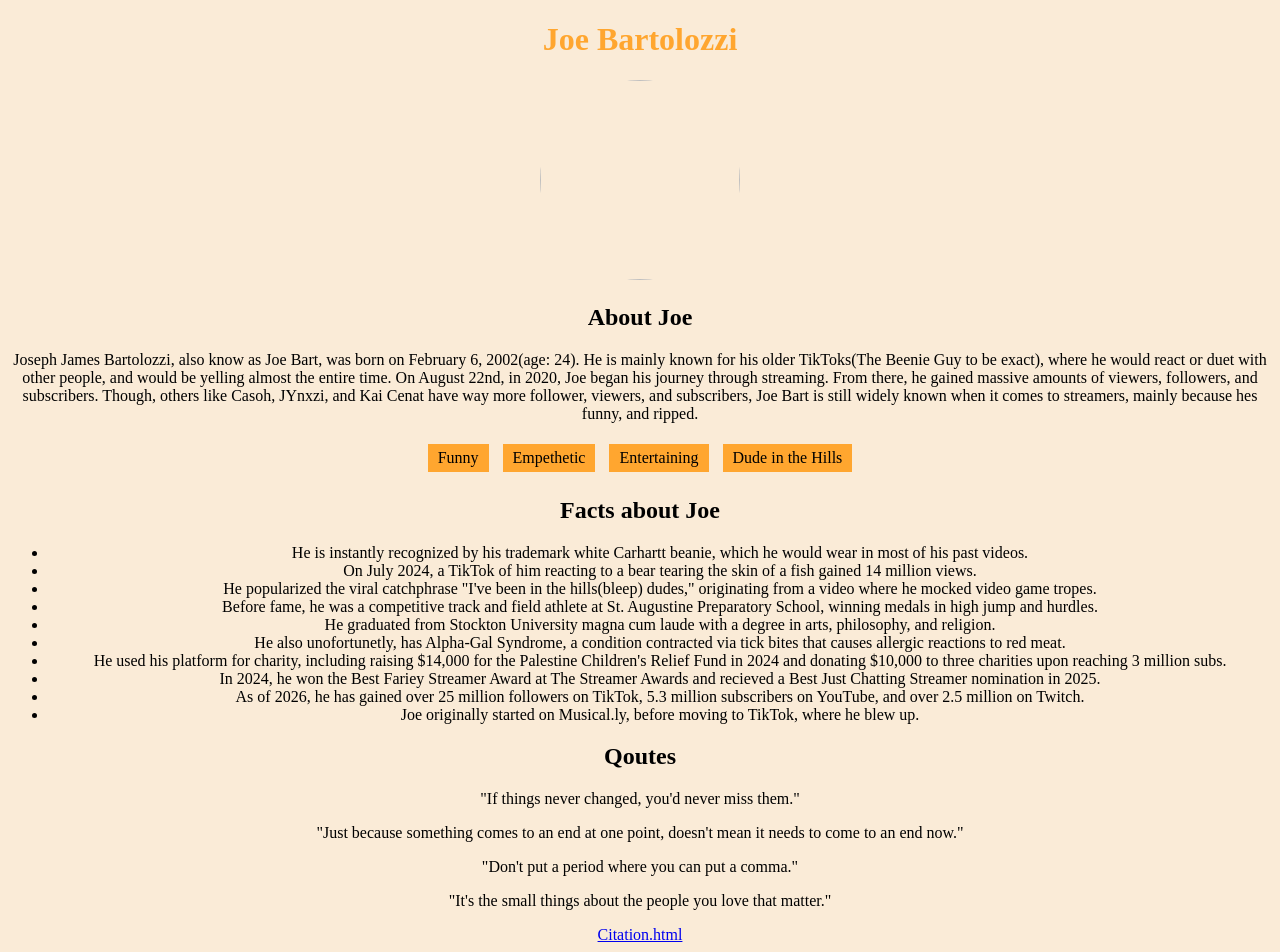
==== index.html @ f8c90083 "Finished Website" ====
<!DOCTYPE html>
<html>
<head>
	<meta charset="utf-8">
	<meta name="viewport" content="width=device-width, initial-scale=1">
	<title>Tribute Page</title>
	<link rel="stylesheet" type="text/css" href="styles.css">
</head>
  <body>
  	<div class="container">
  	<h1> <b>Joe Bartolozzi</b> </h1>
  	<img src="https://i.pinimg.com/originals/45/34/2a/45342a546aaa41de40b7b13a4cb6d82b.jpg">
  	<h2>About Joe</h2>
  	<p>Joseph James Bartolozzi, also know as Joe Bart, was born on February 6, 2002(age: 24). He is mainly known for his older TikToks(The Beenie Guy to be exact), where he would react or duet with other people, and would be yelling almost the entire time. On August 22nd, in 2020, Joe began his journey through streaming. From there, he gained massive amounts of viewers, followers, and subscribers. Though, others like Casoh, JYnxzi, and Kai Cenat have way more follower, viewers, and subscribers, Joe Bart is still widely known when it comes to streamers, mainly because hes funny, and ripped.</p>
  	
  	<div class="descriptions">
  		<span> Funny </span>
  		<span> Empethetic </span>
  		<span> Entertaining </span>
  		<span> Dude in the Hills </span>
  	</div>

  	<h2>Facts about Joe</h2>
  	<ul>
  		  <li>He is instantly recognized by his trademark white Carhartt beanie, which he would wear in most of his past videos.</li>
  		  <li>On July 2024, a TikTok of him reacting to a bear tearing the skin of a fish gained 14 million views.</li>
  		  <li>He popularized the viral catchphrase "I've been in the hills(bleep) dudes," originating from a video where he mocked video game tropes.</li>
  		  <li>Before fame, he was a competitive track and field athlete at St. Augustine Preparatory School, winning medals in high jump and hurdles.</li>
  		  <li>He graduated from Stockton University magna cum laude with a degree in arts, philosophy, and religion.</li>
  		  <li>He also unofortunetly, has Alpha-Gal Syndrome, a condition contracted via tick bites that causes allergic reactions to red meat.</li>
  		  <li>He used his platform for charity, including raising $14,000 for the Palestine Children's Relief Fund in 2024 and donating $10,000 to three charities upon reaching 3 million subs.</li>
  		  <li>In 2024, he won the Best Fariey Streamer Award at The Streamer Awards and recieved a Best Just Chatting Streamer nomination in 2025.</li>
  		  <li>As of 2026, he has gained over 25 million followers on TikTok, 5.3 million subscribers on YouTube, and over 2.5 million on Twitch.</li>
  		  <li>Joe originally started on Musical.ly, before moving to TikTok, where he blew up.</li>
  		 </ul>

  		 <h2>Qoutes</h2>

  		  <blockquote>"If things never changed, you'd never miss them."</blockquote>
  		  <blockquote>"Just because something comes to an end at one point, doesn't mean it needs to come to an end now."</blockquote>
  		  <blockquote>"Don't put a period where you can put a comma."</blockquote>
  		  <blockquote>"It's the small things about the people you love that matter."</blockquote>

  	</div>
  	<footer>
  		  <a href="Bibliography.html">Citation.html</a>
  	</footer>
  </body>
</html>
---- styles.css ----
body {
	text-align: center;
	font-size: 16px;
	font-family: 'georgia';
	margin: 20;
	padding: 0;
	background-color: #FAEBD7;
}
img {
	border-radius: 50%;
	width: 200px;
	height: 200px;
	object-fit: cover;
}
.descriptions span {
	display: inline-block;
	margin: 5px;
	padding: 5px 10px;
	background-color: #FFA62F;
}
h1 {
	color: #FFA62F;
}
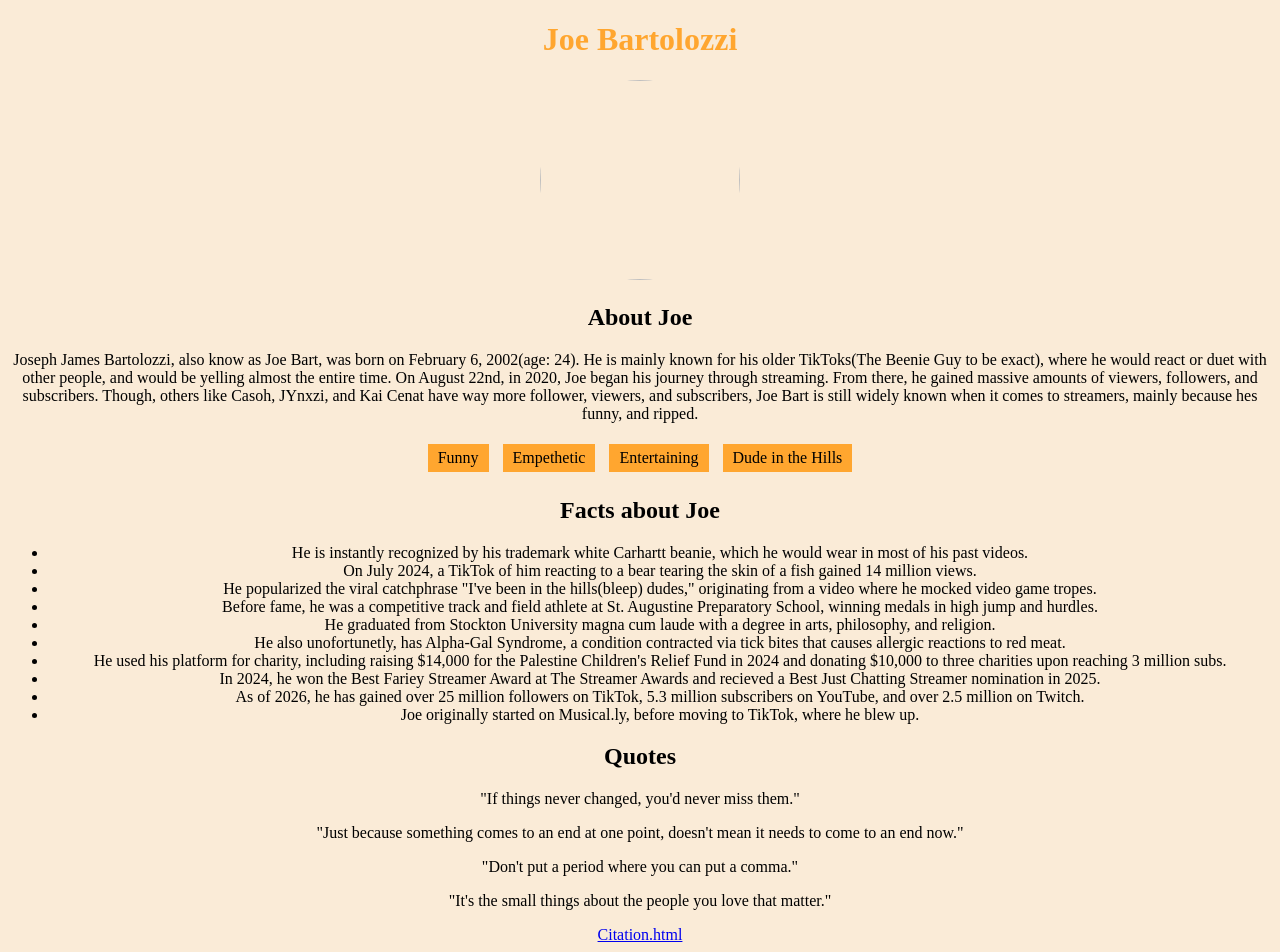
==== commit 0b7ad792: "Fixed a spelling mistake." ====
--- a/index.html
+++ b/index.html
@@ -34,7 +34,7 @@
   		  <li>Joe originally started on Musical.ly, before moving to TikTok, where he blew up.</li>
   		 </ul>
 
-  		 <h2>Qoutes</h2>
+  		 <h2>Quotes</h2>
 
   		  <blockquote>"If things never changed, you'd never miss them."</blockquote>
   		  <blockquote>"Just because something comes to an end at one point, doesn't mean it needs to come to an end now."</blockquote>
@@ -43,7 +43,7 @@
 
   	</div>
   	<footer>
-  		  <a href="Bibliography.html">Citation.html</a>
+  		  <a href="bibliography.html">Citation.html</a>
   	</footer>
   </body>
 </html>
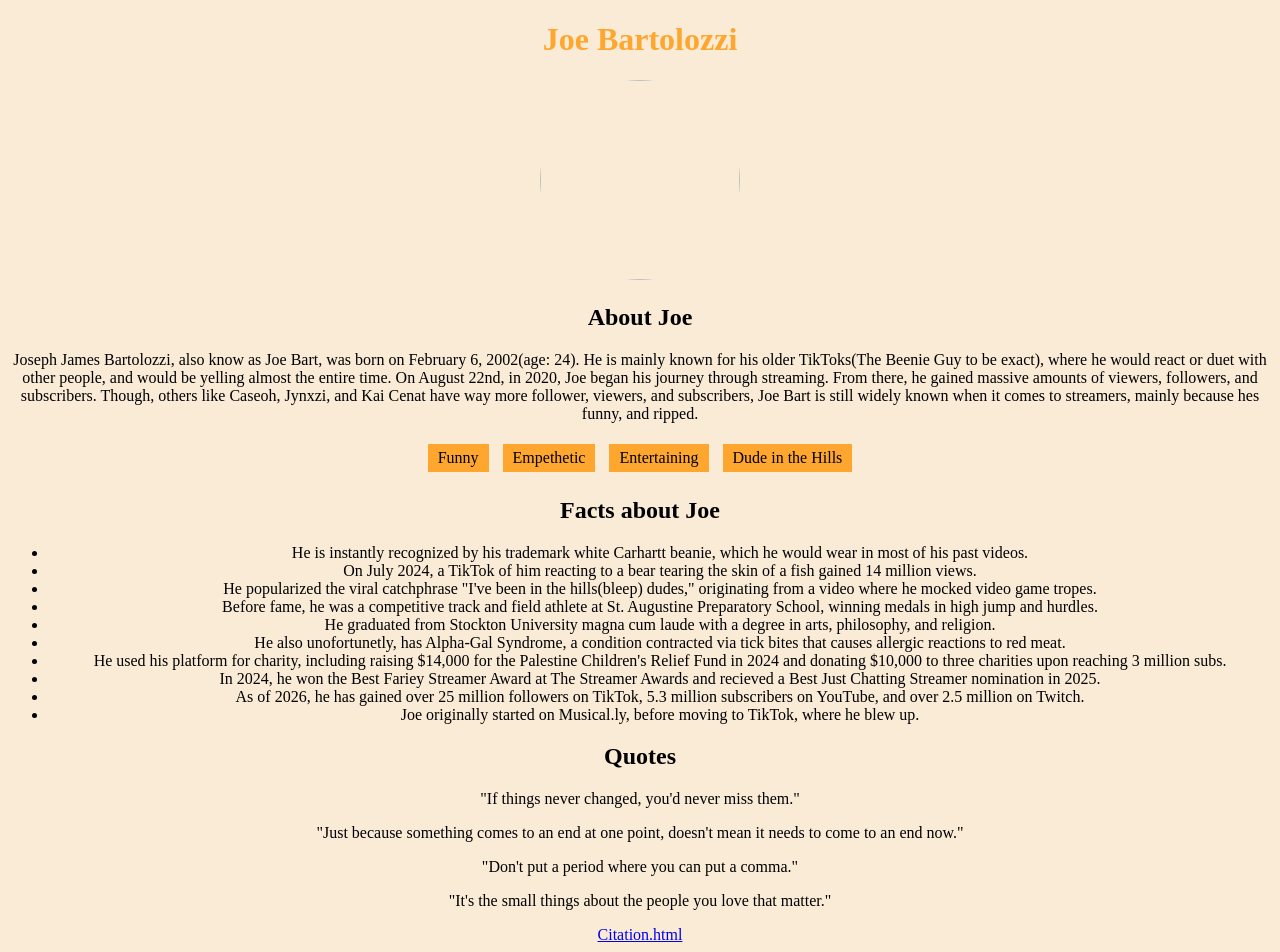
==== commit c723a2e8: "Fixed more spelling mistakes" ====
--- a/index.html
+++ b/index.html
@@ -11,7 +11,7 @@
   	<h1> <b>Joe Bartolozzi</b> </h1>
   	<img src="https://i.pinimg.com/originals/45/34/2a/45342a546aaa41de40b7b13a4cb6d82b.jpg">
   	<h2>About Joe</h2>
-  	<p>Joseph James Bartolozzi, also know as Joe Bart, was born on February 6, 2002(age: 24). He is mainly known for his older TikToks(The Beenie Guy to be exact), where he would react or duet with other people, and would be yelling almost the entire time. On August 22nd, in 2020, Joe began his journey through streaming. From there, he gained massive amounts of viewers, followers, and subscribers. Though, others like Casoh, JYnxzi, and Kai Cenat have way more follower, viewers, and subscribers, Joe Bart is still widely known when it comes to streamers, mainly because hes funny, and ripped.</p>
+  	<p>Joseph James Bartolozzi, also know as Joe Bart, was born on February 6, 2002(age: 24). He is mainly known for his older TikToks(The Beenie Guy to be exact), where he would react or duet with other people, and would be yelling almost the entire time. On August 22nd, in 2020, Joe began his journey through streaming. From there, he gained massive amounts of viewers, followers, and subscribers. Though, others like Caseoh, Jynxzi, and Kai Cenat have way more follower, viewers, and subscribers, Joe Bart is still widely known when it comes to streamers, mainly because hes funny, and ripped.</p>
   	
   	<div class="descriptions">
   		<span> Funny </span>
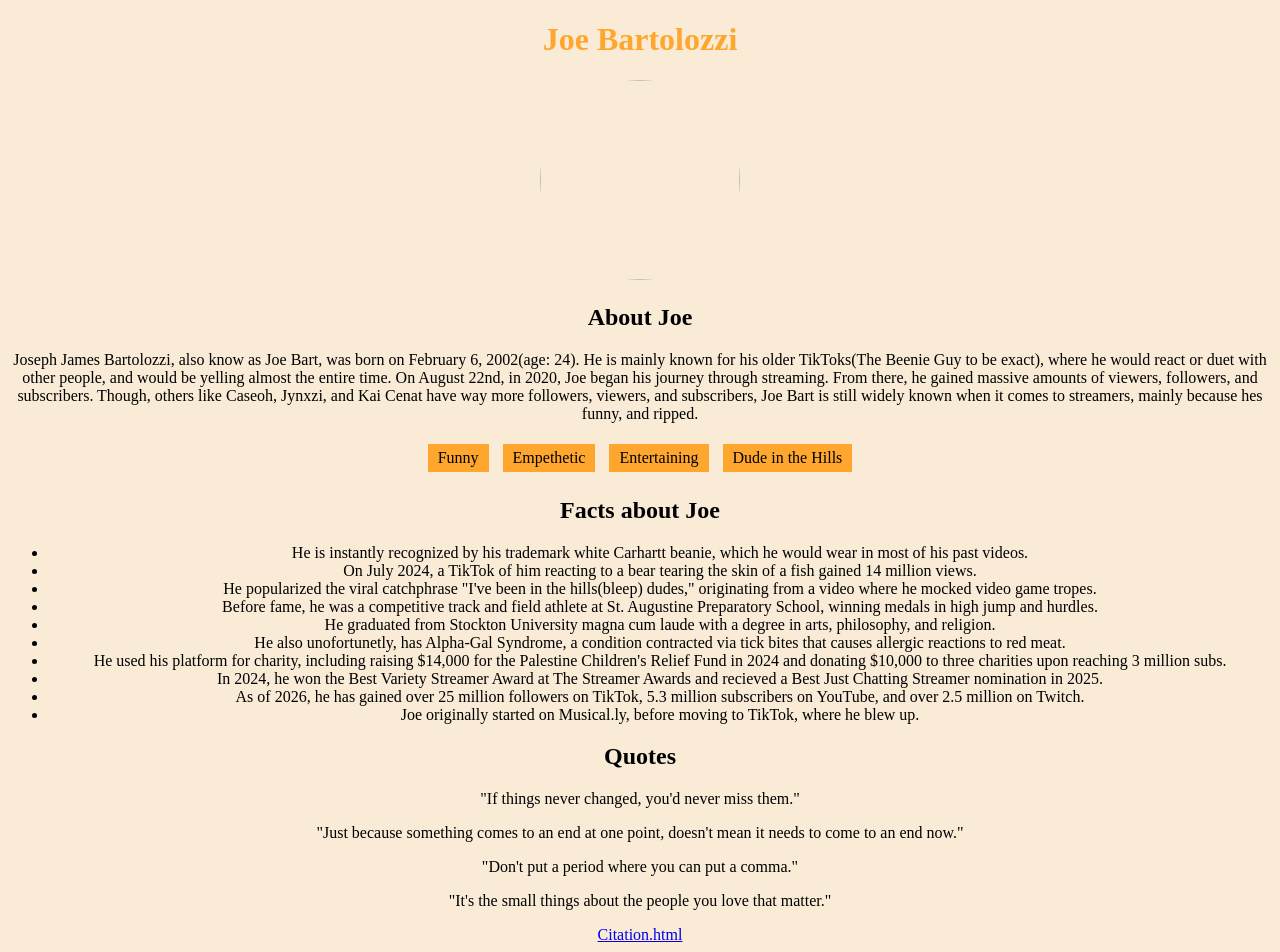
==== commit a8817884: "Updating more spelling" ====
--- a/index.html
+++ b/index.html
@@ -11,7 +11,7 @@
   	<h1> <b>Joe Bartolozzi</b> </h1>
   	<img src="https://i.pinimg.com/originals/45/34/2a/45342a546aaa41de40b7b13a4cb6d82b.jpg">
   	<h2>About Joe</h2>
-  	<p>Joseph James Bartolozzi, also know as Joe Bart, was born on February 6, 2002(age: 24). He is mainly known for his older TikToks(The Beenie Guy to be exact), where he would react or duet with other people, and would be yelling almost the entire time. On August 22nd, in 2020, Joe began his journey through streaming. From there, he gained massive amounts of viewers, followers, and subscribers. Though, others like Caseoh, Jynxzi, and Kai Cenat have way more follower, viewers, and subscribers, Joe Bart is still widely known when it comes to streamers, mainly because hes funny, and ripped.</p>
+  	<p>Joseph James Bartolozzi, also know as Joe Bart, was born on February 6, 2002(age: 24). He is mainly known for his older TikToks(The Beenie Guy to be exact), where he would react or duet with other people, and would be yelling almost the entire time. On August 22nd, in 2020, Joe began his journey through streaming. From there, he gained massive amounts of viewers, followers, and subscribers. Though, others like Caseoh, Jynxzi, and Kai Cenat have way more followers, viewers, and subscribers, Joe Bart is still widely known when it comes to streamers, mainly because hes funny, and ripped.</p>
   	
   	<div class="descriptions">
   		<span> Funny </span>
@@ -29,7 +29,7 @@
   		  <li>He graduated from Stockton University magna cum laude with a degree in arts, philosophy, and religion.</li>
   		  <li>He also unofortunetly, has Alpha-Gal Syndrome, a condition contracted via tick bites that causes allergic reactions to red meat.</li>
   		  <li>He used his platform for charity, including raising $14,000 for the Palestine Children's Relief Fund in 2024 and donating $10,000 to three charities upon reaching 3 million subs.</li>
-  		  <li>In 2024, he won the Best Fariey Streamer Award at The Streamer Awards and recieved a Best Just Chatting Streamer nomination in 2025.</li>
+  		  <li>In 2024, he won the Best Variety Streamer Award at The Streamer Awards and recieved a Best Just Chatting Streamer nomination in 2025.</li>
   		  <li>As of 2026, he has gained over 25 million followers on TikTok, 5.3 million subscribers on YouTube, and over 2.5 million on Twitch.</li>
   		  <li>Joe originally started on Musical.ly, before moving to TikTok, where he blew up.</li>
   		 </ul>
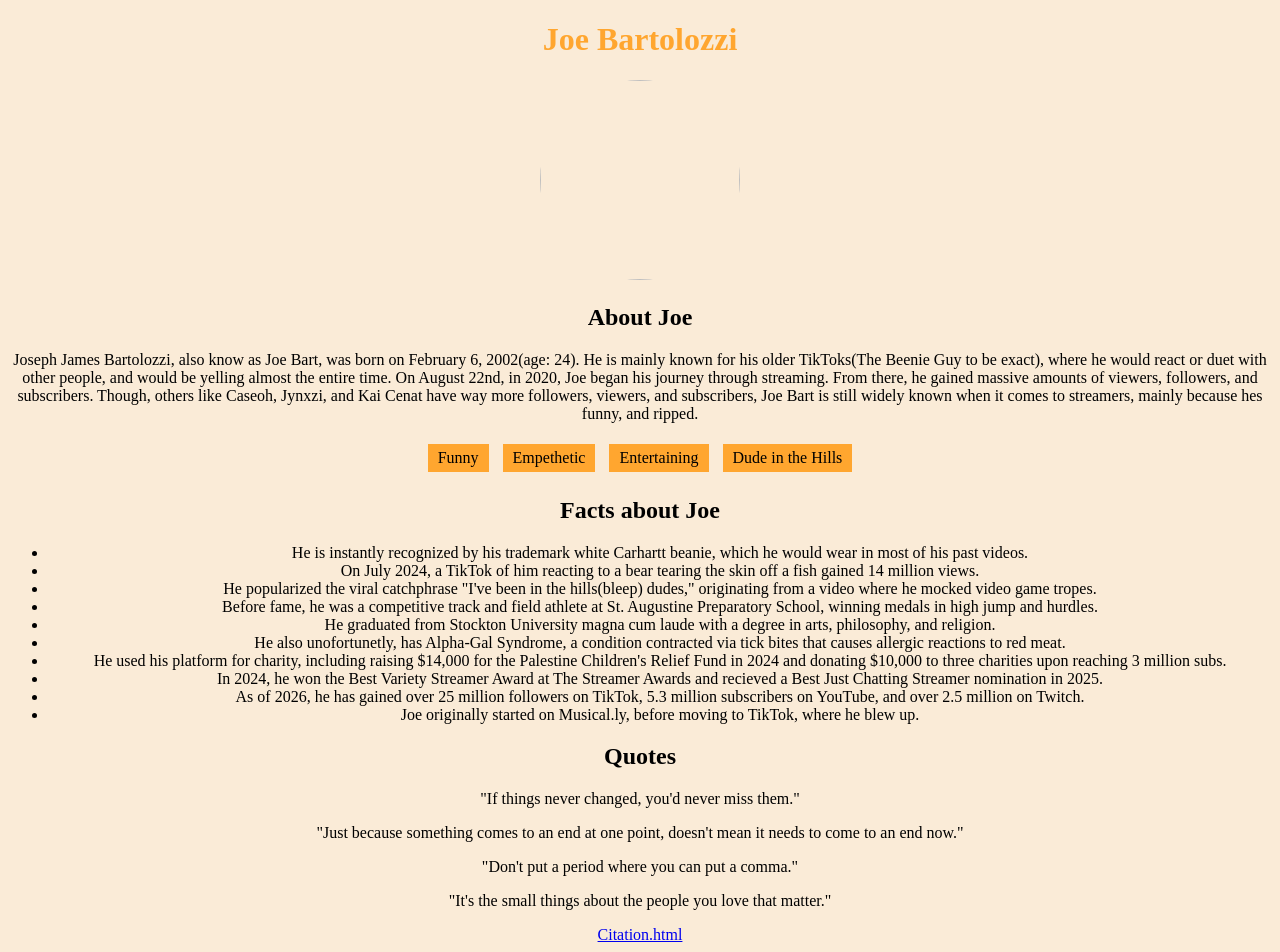
==== commit fe30bf66: "Fixing more spelling mistakes" ====
--- a/index.html
+++ b/index.html
@@ -23,7 +23,7 @@
   	<h2>Facts about Joe</h2>
   	<ul>
   		  <li>He is instantly recognized by his trademark white Carhartt beanie, which he would wear in most of his past videos.</li>
-  		  <li>On July 2024, a TikTok of him reacting to a bear tearing the skin of a fish gained 14 million views.</li>
+  		  <li>On July 2024, a TikTok of him reacting to a bear tearing the skin off a fish gained 14 million views.</li>
   		  <li>He popularized the viral catchphrase "I've been in the hills(bleep) dudes," originating from a video where he mocked video game tropes.</li>
   		  <li>Before fame, he was a competitive track and field athlete at St. Augustine Preparatory School, winning medals in high jump and hurdles.</li>
   		  <li>He graduated from Stockton University magna cum laude with a degree in arts, philosophy, and religion.</li>
